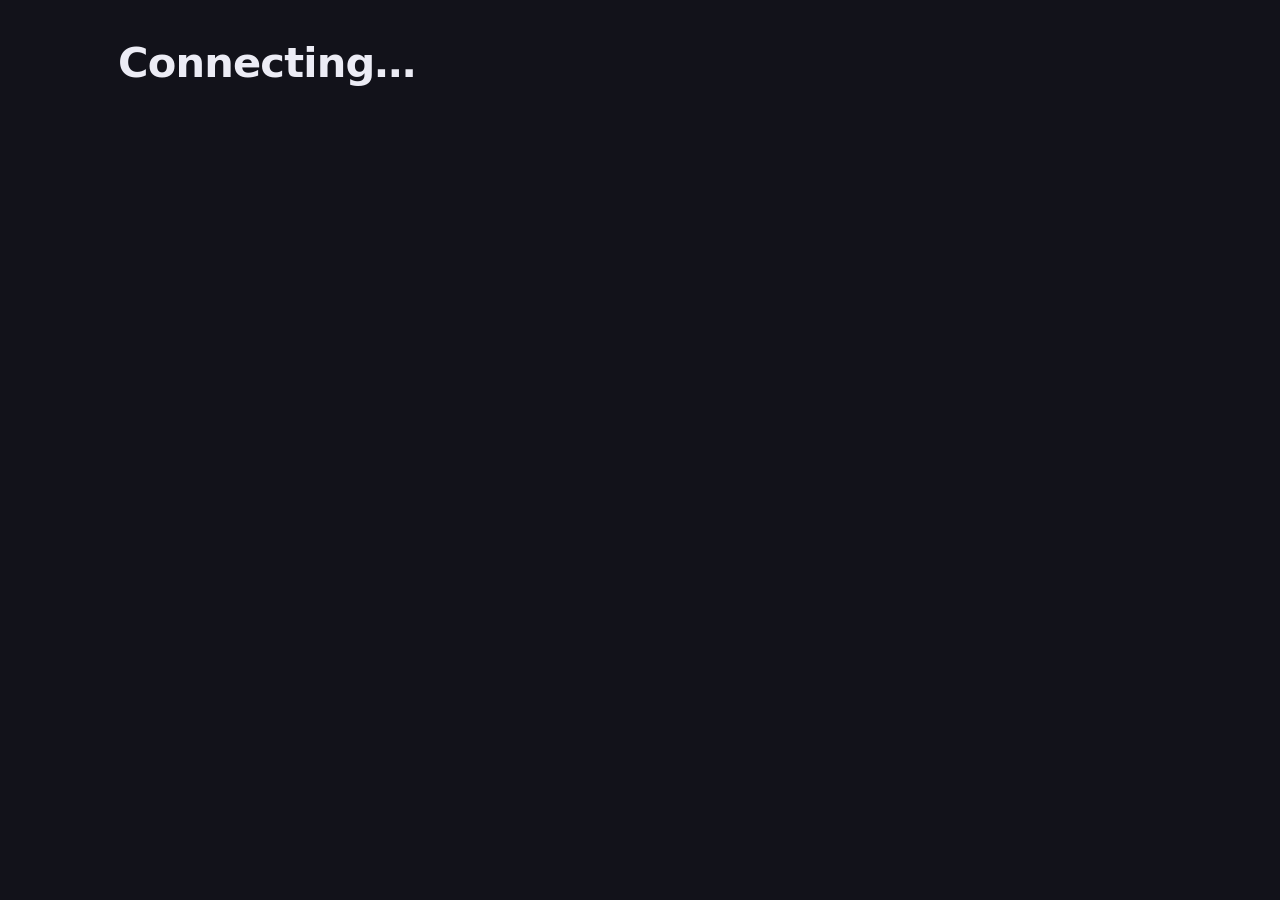
==== static/table.html @ d93afab7 "Mafia: a party game where the computer is the host Replaces the human moderator so everyone at the t" ====
<!doctype html>
<html lang="en">
<head>
  <meta charset="utf-8">
  <meta name="viewport" content="width=device-width, initial-scale=1">
  <title>Mafia — table</title>
  <link rel="stylesheet" href="/static/style.css">
</head>
<body data-phase="lobby">
  <div class="table-wrap" id="table"></div>
  <script src="/static/table.js"></script>
</body>
</html>
---- static/style.css ----
:root {
  --bg: #12121a;
  --panel: #1c1c28;
  --panel-2: #24243a;
  --line: #33334a;
  --ink: #ececf5;
  --muted: #9a9ab5;
  --accent: #7b6cff;
  --danger: #ff5c72;
  --good: #3ecf8e;
  --warn: #ffbf47;
  --radius: 14px;
  --shadow: 0 8px 30px rgba(0, 0, 0, .35);
}

/* The whole room's lighting changes with the phase. */
body[data-phase="night"] { --bg: #0b0b16; --panel: #16162a; --accent: #8f7dff; }
body[data-phase="day"],
body[data-phase="vote"] { --bg: #171420; --panel: #221d2e; --accent: #ffb454; }
body[data-phase="over"] { --bg: #0f1418; --panel: #17202a; }

* { box-sizing: border-box; }

body {
  margin: 0;
  background: var(--bg);
  color: var(--ink);
  font: 16px/1.5 ui-sans-serif, system-ui, -apple-system, "Segoe UI", Roboto, sans-serif;
  -webkit-text-size-adjust: 100%;
  transition: background .6s ease;
}

.wrap { max-width: 560px; margin: 0 auto; padding: 18px 16px 64px; }

h1 { font-size: 1.5rem; margin: 0 0 4px; letter-spacing: -.02em; }
h2 { font-size: 1.05rem; margin: 0 0 10px; letter-spacing: -.01em; }
p { margin: 0 0 10px; }
.muted { color: var(--muted); }
.small { font-size: .85rem; }
.center { text-align: center; }

.card {
  background: var(--panel);
  border: 1px solid var(--line);
  border-radius: var(--radius);
  padding: 16px;
  margin-bottom: 14px;
  box-shadow: var(--shadow);
}

/* Phase banner ------------------------------------------------------- */
.banner { display: flex; align-items: baseline; justify-content: space-between; gap: 12px; }
.banner .phase { font-size: 1.35rem; font-weight: 650; letter-spacing: -.02em; }
.clock {
  font-variant-numeric: tabular-nums;
  font-size: 1.2rem;
  color: var(--muted);
  font-weight: 600;
}
.clock.urgent { color: var(--danger); }

/* Buttons ------------------------------------------------------------ */
button {
  font: inherit;
  font-weight: 600;
  color: var(--ink);
  background: var(--panel-2);
  border: 1px solid var(--line);
  border-radius: 11px;
  padding: 14px 16px;
  width: 100%;
  cursor: pointer;
  text-align: left;
  transition: transform .08s ease, border-color .15s ease, background .15s ease;
}
button:active { transform: scale(.985); }
button:disabled { opacity: .45; cursor: not-allowed; }
button.primary { background: var(--accent); border-color: transparent; color: #12121a; text-align: center; }
button.ghost { background: transparent; }
button.selected { border-color: var(--accent); background: color-mix(in srgb, var(--accent) 22%, var(--panel-2)); }
button + button { margin-top: 8px; }

.row { display: flex; gap: 8px; }
.row button { margin-top: 0; }

input[type="text"] {
  font: inherit;
  width: 100%;
  padding: 14px 16px;
  border-radius: 11px;
  border: 1px solid var(--line);
  background: var(--panel-2);
  color: var(--ink);
  margin-bottom: 10px;
}

/* Role card ---------------------------------------------------------- */
.role-card { position: relative; overflow: hidden; }
.role-name { font-size: 1.45rem; font-weight: 700; letter-spacing: -.02em; text-transform: capitalize; }
.role-mafia .role-name { color: var(--danger); }
.role-detective .role-name { color: #6cc8ff; }
.role-doctor .role-name { color: var(--good); }
.role-villager .role-name { color: var(--warn); }

.veil {
  position: absolute;
  inset: 0;
  display: flex;
  align-items: center;
  justify-content: center;
  background: var(--panel-2);
  color: var(--muted);
  font-weight: 600;
  cursor: pointer;
  border-radius: var(--radius);
}

/* Player list -------------------------------------------------------- */
.players { list-style: none; margin: 0; padding: 0; }
.players li {
  display: flex; align-items: center; gap: 10px;
  padding: 10px 2px; border-bottom: 1px solid var(--line);
}
.players li:last-child { border-bottom: 0; }
.players .dead { color: var(--muted); text-decoration: line-through; }
.tag {
  margin-left: auto; font-size: .74rem; font-weight: 700;
  text-transform: uppercase; letter-spacing: .06em;
  padding: 3px 8px; border-radius: 999px;
  background: var(--panel-2); color: var(--muted);
}
.tag.mafia { background: color-mix(in srgb, var(--danger) 25%, transparent); color: var(--danger); }
.tag.ok { background: color-mix(in srgb, var(--good) 22%, transparent); color: var(--good); }
.dot { width: 8px; height: 8px; border-radius: 50%; background: var(--good); flex: none; }
.dot.off { background: var(--line); }

/* Log ---------------------------------------------------------------- */
.log { list-style: none; margin: 0; padding: 0; }
.log li { padding: 8px 0; border-bottom: 1px solid var(--line); }
.log li:last-child { border-bottom: 0; }
.log .round { font-size: .72rem; text-transform: uppercase; letter-spacing: .08em; color: var(--muted); }

.notice {
  border-left: 3px solid var(--danger);
  background: color-mix(in srgb, var(--danger) 12%, transparent);
  padding: 10px 12px; border-radius: 0 10px 10px 0; margin-bottom: 12px;
}

.pill {
  display: inline-block; padding: 4px 10px; border-radius: 999px;
  background: var(--panel-2); font-size: .8rem; font-weight: 600; margin: 0 6px 6px 0;
}
.pill.mafia { background: color-mix(in srgb, var(--danger) 25%, transparent); color: var(--danger); }
.pill.clear { background: color-mix(in srgb, var(--good) 22%, transparent); color: var(--good); }

/* Shared table screen ------------------------------------------------ */
.table-wrap { max-width: 1100px; margin: 0 auto; padding: 32px 28px; }
.table-wrap h1 { font-size: 2.6rem; }
.table-wrap .clock { font-size: 2.4rem; color: var(--ink); }
.table-grid { display: grid; grid-template-columns: 1fr 1fr; gap: 22px; }
.seat {
  display: flex; align-items: center; gap: 12px;
  padding: 14px 16px; border-radius: 12px;
  background: var(--panel); border: 1px solid var(--line);
  font-size: 1.2rem; font-weight: 600; margin-bottom: 10px;
}
.seat.dead { opacity: .45; text-decoration: line-through; }
.seat .tag { font-size: .8rem; }
.join-hint { font-size: 1.25rem; }
.join-hint code {
  background: var(--panel-2); padding: 4px 10px; border-radius: 8px;
  font-size: 1.4rem; color: var(--accent);
}
@media (max-width: 780px) { .table-grid { grid-template-columns: 1fr; } }
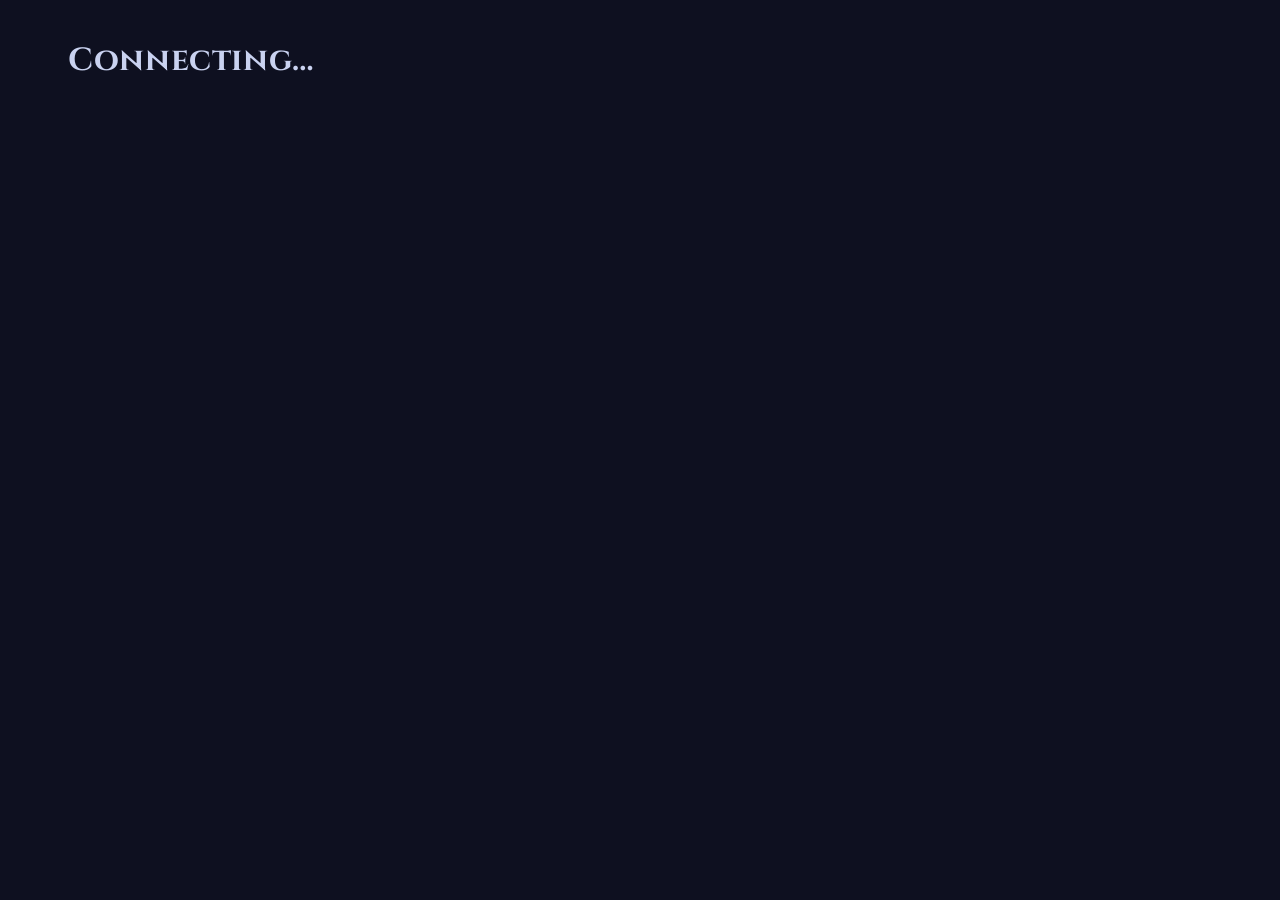
==== commit 49322b11: "Redesign both screens as a playbill The phone and the shared screen have opposite jobs: one is a pri" ====
--- a/static/table.html
+++ b/static/table.html
@@ -3,11 +3,14 @@
 <head>
   <meta charset="utf-8">
   <meta name="viewport" content="width=device-width, initial-scale=1">
-  <title>Mafia — table</title>
+  <meta name="theme-color" content="#0e1020">
+  <title>Mafia — the stage</title>
+  <link rel="preload" href="/static/fonts/cinzel-latin.woff2" as="font"
+        type="font/woff2" crossorigin>
   <link rel="stylesheet" href="/static/style.css">
 </head>
-<body data-phase="lobby">
-  <div class="table-wrap" id="table"></div>
+<body data-mood="ink">
+  <main class="stage" id="stage"></main>
   <script src="/static/table.js"></script>
 </body>
 </html>
--- a/static/style.css
+++ b/static/style.css
@@ -1,174 +1,463 @@
+/* ============================================================================
+   Mafia — a playbill for a game performed by the people in the room.
+
+   Two surfaces with opposite jobs. The phone is a private script: intimate,
+   held low, never readable by a neighbour. The shared screen is the stage:
+   read from across a room, theatrical, the narrator's voice.
+
+   The signature is the dawn: at every phase change the whole room inverts
+   between ink and parchment at once, announced by a title card. Gold is the
+   only colour that survives the inversion — the gilt is the theatre itself.
+   ========================================================================= */
+
+@font-face {
+  font-family: 'Cinzel';
+  src: url('/static/fonts/cinzel-latin.woff2') format('woff2');
+  font-weight: 400 900;
+  font-display: swap;
+}
+
 :root {
-  --bg: #12121a;
-  --panel: #1c1c28;
-  --panel-2: #24243a;
-  --line: #33334a;
-  --ink: #ececf5;
-  --muted: #9a9ab5;
-  --accent: #7b6cff;
-  --danger: #ff5c72;
-  --good: #3ecf8e;
-  --warn: #ffbf47;
-  --radius: 14px;
-  --shadow: 0 8px 30px rgba(0, 0, 0, .35);
-}
-
-/* The whole room's lighting changes with the phase. */
-body[data-phase="night"] { --bg: #0b0b16; --panel: #16162a; --accent: #8f7dff; }
-body[data-phase="day"],
-body[data-phase="vote"] { --bg: #171420; --panel: #221d2e; --accent: #ffb454; }
-body[data-phase="over"] { --bg: #0f1418; --panel: #17202a; }
+  --gilt: #c9a227;
+  --gilt-soft: rgba(201, 162, 39, .34);
+  --blood: #8e2436;
+
+  --display: 'Cinzel', 'Trajan Pro', Georgia, serif;
+  --ui: ui-sans-serif, system-ui, -apple-system, 'Segoe UI', Roboto, sans-serif;
+  --stage: 'Iowan Old Style', Palatino, 'Palatino Linotype', Georgia, serif;
+
+  --tight: .02em;
+  --wide: .26em;
+  --curtain: 900ms cubic-bezier(.4, 0, .2, 1);
+}
+
+/* The two lighting states of the room. Every surface colour derives from
+   these, so a single attribute swap re-lights the entire interface. */
+body[data-mood="ink"] {
+  --gilt-text: #c9a227;
+  --ground: #0e1020;
+  --raised: #171b33;
+  --raised-2: #1f2444;
+  --text: #c9d2f0;
+  --dim: #7c86ae;
+  --rule: rgba(201, 162, 39, .26);
+  --hairline: rgba(201, 162, 39, .16);
+  --shadow: 0 18px 50px rgba(0, 0, 0, .55);
+}
+
+body[data-mood="light"] {
+  /* Gold leaf in daylight is bronze. #c9a227 on parchment is 1.97:1. */
+  --gilt-text: #6f5714;
+  --ground: #efe7d6;
+  --raised: #f7f2e6;
+  --raised-2: #efe6d0;
+  --text: #23201a;
+  --dim: #6e6555;
+  --rule: rgba(35, 32, 26, .30);
+  --hairline: rgba(35, 32, 26, .16);
+  --shadow: 0 14px 40px rgba(60, 48, 20, .16);
+}
 
 * { box-sizing: border-box; }
+
+html { -webkit-text-size-adjust: 100%; }
 
 body {
   margin: 0;
-  background: var(--bg);
-  color: var(--ink);
-  font: 16px/1.5 ui-sans-serif, system-ui, -apple-system, "Segoe UI", Roboto, sans-serif;
-  -webkit-text-size-adjust: 100%;
-  transition: background .6s ease;
-}
-
-.wrap { max-width: 560px; margin: 0 auto; padding: 18px 16px 64px; }
-
-h1 { font-size: 1.5rem; margin: 0 0 4px; letter-spacing: -.02em; }
-h2 { font-size: 1.05rem; margin: 0 0 10px; letter-spacing: -.01em; }
-p { margin: 0 0 10px; }
-.muted { color: var(--muted); }
+  background: var(--ground);
+  color: var(--text);
+  font: 16px/1.55 var(--ui);
+  transition: background-color var(--curtain), color var(--curtain);
+}
+
+h1, h2, h3 { margin: 0; font-weight: 400; }
+p { margin: 0 0 .7em; }
+
+.dim { color: var(--dim); }
 .small { font-size: .85rem; }
 .center { text-align: center; }
 
-.card {
-  background: var(--panel);
-  border: 1px solid var(--line);
-  border-radius: var(--radius);
-  padding: 16px;
-  margin-bottom: 14px;
+/* --- Shared devices ------------------------------------------------------ */
+
+/* The eyebrow states where we are in the performance. */
+.act {
+  font-family: var(--ui);
+  font-size: .68rem;
+  font-weight: 700;
+  letter-spacing: var(--wide);
+  text-transform: uppercase;
+  color: var(--gilt-text);
+}
+
+/* A hairline with a lozenge at its centre — the printer's mark that separates
+   billing blocks on a real playbill. */
+.ornament {
+  display: flex;
+  align-items: center;
+  gap: 10px;
+  margin: 14px 0;
+  color: var(--gilt-text);
+}
+.ornament::before,
+.ornament::after {
+  content: "";
+  flex: 1;
+  height: 1px;
+  background: var(--rule);
+}
+.ornament span { font-size: .6rem; opacity: .85; }
+
+.title {
+  font-family: var(--display);
+  font-weight: 700;
+  letter-spacing: var(--tight);
+  line-height: 1.04;
+}
+
+.clock {
+  font-family: var(--ui);
+  font-variant-numeric: tabular-nums;
+  font-weight: 600;
+  letter-spacing: .04em;
+  color: var(--dim);
+}
+.clock.urgent { color: var(--blood); }
+body[data-mood="ink"] .clock.urgent { color: #ff6b7f; }
+
+/* --- Phone --------------------------------------------------------------- */
+
+.wrap {
+  max-width: 540px;
+  margin: 0 auto;
+  padding: 16px 18px calc(56px + env(safe-area-inset-bottom));
+}
+
+.topbar {
+  display: flex;
+  align-items: baseline;
+  justify-content: space-between;
+  gap: 14px;
+  padding: 6px 0 12px;
+  border-bottom: 1px solid var(--hairline);
+  margin-bottom: 18px;
+}
+.topbar .clock { font-size: 1.15rem; }
+
+.panel {
+  background: var(--raised);
+  border: 1px solid var(--hairline);
+  border-radius: 4px;   /* a printed card has corners, not pills */
+  padding: 18px;
+  margin-bottom: 16px;
   box-shadow: var(--shadow);
-}
-
-/* Phase banner ------------------------------------------------------- */
-.banner { display: flex; align-items: baseline; justify-content: space-between; gap: 12px; }
-.banner .phase { font-size: 1.35rem; font-weight: 650; letter-spacing: -.02em; }
-.clock {
-  font-variant-numeric: tabular-nums;
-  font-size: 1.2rem;
-  color: var(--muted);
-  font-weight: 600;
-}
-.clock.urgent { color: var(--danger); }
-
-/* Buttons ------------------------------------------------------------ */
+  transition: background-color var(--curtain), border-color var(--curtain);
+}
+.panel > h2 {
+  font-family: var(--display);
+  font-size: 1.15rem;
+  letter-spacing: var(--tight);
+  margin-bottom: 4px;
+}
+
+/* --- The role card: held, not toggled ------------------------------------
+   Press and hold to look, exactly as you would peek at hole cards. Releasing
+   hides it again, so a role can never be left face-up on the table. */
+
+.card-hold {
+  position: relative;
+  perspective: 1200px;
+  margin-bottom: 16px;
+  -webkit-touch-callout: none;
+  user-select: none;
+  -webkit-user-select: none;
+}
+
+.card-inner {
+  position: relative;
+  min-height: 178px;
+  transform-style: preserve-3d;
+  transition: transform 460ms cubic-bezier(.2, .8, .2, 1);
+}
+.card-hold.peeking .card-inner { transform: rotateY(180deg); }
+
+.card-face {
+  position: absolute;
+  inset: 0;
+  backface-visibility: hidden;
+  -webkit-backface-visibility: hidden;
+  border-radius: 5px;
+  border: 1px solid var(--gilt-soft);
+  background: var(--raised);
+  box-shadow: var(--shadow);
+  display: flex;
+  flex-direction: column;
+  justify-content: center;
+  padding: 20px;
+}
+
+/* Face-down: a gilt frame and a monogram, nothing else. */
+.card-back {
+  align-items: center;
+  text-align: center;
+  gap: 12px;
+  background:
+    repeating-linear-gradient(45deg,
+      transparent 0 9px, rgba(201,162,39,.10) 9px 10px),
+    var(--raised);
+}
+.card-back .monogram {
+  font-family: var(--display);
+  font-size: 2.6rem;
+  font-weight: 700;
+  color: var(--gilt-text);
+  width: 84px; height: 84px;
+  display: flex; align-items: center; justify-content: center;
+  border: 1px solid var(--gilt-soft);
+  border-radius: 50%;
+  background: var(--ground);
+}
+.card-back .instruction {
+  font-size: .78rem;
+  letter-spacing: .16em;
+  text-transform: uppercase;
+  font-weight: 700;
+  color: var(--dim);
+}
+
+.card-front { transform: rotateY(180deg); }
+.card-front .role {
+  font-family: var(--display);
+  font-size: clamp(1.7rem, 9vw, 2.3rem);
+  font-weight: 700;
+  letter-spacing: var(--tight);
+  margin-bottom: 2px;
+}
+.card-front .brief { font-size: .9rem; color: var(--dim); }
+
+.role-mafia .role { color: var(--blood); }
+body[data-mood="ink"] .role-mafia .role { color: #e0566d; }
+.role-detective .role,
+.role-doctor .role,
+.role-villager .role { color: var(--gilt-text); }
+
+/* --- Controls ------------------------------------------------------------ */
+
 button {
   font: inherit;
   font-weight: 600;
-  color: var(--ink);
-  background: var(--panel-2);
-  border: 1px solid var(--line);
-  border-radius: 11px;
-  padding: 14px 16px;
+  color: var(--text);
+  background: transparent;
+  border: 1px solid var(--rule);
+  border-radius: 3px;
+  padding: 15px 16px;
   width: 100%;
+  text-align: left;
   cursor: pointer;
-  text-align: left;
-  transition: transform .08s ease, border-color .15s ease, background .15s ease;
-}
-button:active { transform: scale(.985); }
-button:disabled { opacity: .45; cursor: not-allowed; }
-button.primary { background: var(--accent); border-color: transparent; color: #12121a; text-align: center; }
-button.ghost { background: transparent; }
-button.selected { border-color: var(--accent); background: color-mix(in srgb, var(--accent) 22%, var(--panel-2)); }
+  transition: background-color 160ms, border-color 160ms, color 160ms;
+}
 button + button { margin-top: 8px; }
-
-.row { display: flex; gap: 8px; }
-.row button { margin-top: 0; }
+button:hover:not(:disabled) { border-color: var(--gilt); }
+button:disabled { opacity: .4; cursor: not-allowed; }
+
+button:focus-visible,
+.card-hold:focus-visible {
+  outline: 2px solid var(--gilt);
+  outline-offset: 3px;
+}
+
+button.chosen {
+  background: var(--gilt);
+  border-color: var(--gilt);
+  color: #14121c;
+}
+button.primary {
+  background: var(--gilt);
+  border-color: var(--gilt);
+  color: #14121c;
+  text-align: center;
+  font-family: var(--display);
+  font-weight: 700;
+  letter-spacing: .06em;
+  text-transform: uppercase;
+}
+button.quiet { color: var(--dim); }
 
 input[type="text"] {
   font: inherit;
   width: 100%;
-  padding: 14px 16px;
-  border-radius: 11px;
-  border: 1px solid var(--line);
-  background: var(--panel-2);
-  color: var(--ink);
+  padding: 15px 16px;
+  border: 1px solid var(--rule);
+  border-radius: 3px;
+  background: var(--ground);
+  color: var(--text);
   margin-bottom: 10px;
 }
-
-/* Role card ---------------------------------------------------------- */
-.role-card { position: relative; overflow: hidden; }
-.role-name { font-size: 1.45rem; font-weight: 700; letter-spacing: -.02em; text-transform: capitalize; }
-.role-mafia .role-name { color: var(--danger); }
-.role-detective .role-name { color: #6cc8ff; }
-.role-doctor .role-name { color: var(--good); }
-.role-villager .role-name { color: var(--warn); }
-
-.veil {
-  position: absolute;
+input[type="text"]:focus-visible { outline: 2px solid var(--gilt); outline-offset: 2px; }
+
+/* --- The cast list -------------------------------------------------------
+   A player roster is literally a cast list, so it is set like one: name,
+   leader dots, billing. */
+
+.cast { list-style: none; margin: 0; padding: 0; }
+.cast li {
+  display: flex;
+  align-items: baseline;
+  gap: 8px;
+  padding: 9px 0;
+}
+.cast li + li { border-top: 1px solid var(--hairline); }
+.cast .name { font-weight: 600; white-space: nowrap; }
+.cast .leaders {
+  flex: 1;
+  min-width: 16px;
+  border-bottom: 1px dotted var(--rule);
+  transform: translateY(-.28em);
+}
+.cast .billing {
+  font-size: .74rem;
+  font-weight: 700;
+  letter-spacing: .14em;
+  text-transform: uppercase;
+  color: var(--dim);
+  white-space: nowrap;
+}
+.cast .billing.gilt { color: var(--gilt-text); }
+.cast .billing.blood { color: var(--blood); }
+body[data-mood="ink"] .cast .billing.blood { color: #e0566d; }
+.cast li.gone .name { color: var(--dim); text-decoration: line-through; }
+
+/* --- Stage directions (the narration log) -------------------------------- */
+
+.directions { list-style: none; margin: 0; padding: 0; }
+.directions li {
+  font-family: var(--stage);
+  font-style: italic;
+  font-size: .96rem;
+  line-height: 1.5;
+  padding: 9px 0 9px 14px;
+  border-left: 1px solid var(--rule);
+  color: var(--dim);
+}
+.directions li:first-child { color: var(--text); }
+
+.notice {
+  border-left: 2px solid var(--blood);
+  padding: 10px 14px;
+  margin-bottom: 16px;
+  background: var(--raised);
+  font-size: .92rem;
+}
+
+.finding {
+  display: inline-block;
+  font-size: .76rem;
+  font-weight: 700;
+  letter-spacing: .1em;
+  text-transform: uppercase;
+  padding: 5px 9px;
+  margin: 0 6px 6px 0;
+  border: 1px solid var(--rule);
+}
+.finding.guilty { color: var(--blood); border-color: currentColor; }
+body[data-mood="ink"] .finding.guilty { color: #e0566d; }
+.finding.clear { color: var(--gilt-text); border-color: var(--gilt-soft); }
+
+/* --- The title card ------------------------------------------------------
+   The one orchestrated moment: the room inverts and the act is announced. */
+
+.titlecard {
+  position: fixed;
   inset: 0;
-  display: flex;
+  z-index: 50;
+  display: flex;
+  flex-direction: column;
   align-items: center;
   justify-content: center;
-  background: var(--panel-2);
-  color: var(--muted);
-  font-weight: 600;
-  cursor: pointer;
-  border-radius: var(--radius);
-}
-
-/* Player list -------------------------------------------------------- */
-.players { list-style: none; margin: 0; padding: 0; }
-.players li {
-  display: flex; align-items: center; gap: 10px;
-  padding: 10px 2px; border-bottom: 1px solid var(--line);
-}
-.players li:last-child { border-bottom: 0; }
-.players .dead { color: var(--muted); text-decoration: line-through; }
-.tag {
-  margin-left: auto; font-size: .74rem; font-weight: 700;
-  text-transform: uppercase; letter-spacing: .06em;
-  padding: 3px 8px; border-radius: 999px;
-  background: var(--panel-2); color: var(--muted);
-}
-.tag.mafia { background: color-mix(in srgb, var(--danger) 25%, transparent); color: var(--danger); }
-.tag.ok { background: color-mix(in srgb, var(--good) 22%, transparent); color: var(--good); }
-.dot { width: 8px; height: 8px; border-radius: 50%; background: var(--good); flex: none; }
-.dot.off { background: var(--line); }
-
-/* Log ---------------------------------------------------------------- */
-.log { list-style: none; margin: 0; padding: 0; }
-.log li { padding: 8px 0; border-bottom: 1px solid var(--line); }
-.log li:last-child { border-bottom: 0; }
-.log .round { font-size: .72rem; text-transform: uppercase; letter-spacing: .08em; color: var(--muted); }
-
-.notice {
-  border-left: 3px solid var(--danger);
-  background: color-mix(in srgb, var(--danger) 12%, transparent);
-  padding: 10px 12px; border-radius: 0 10px 10px 0; margin-bottom: 12px;
-}
-
-.pill {
-  display: inline-block; padding: 4px 10px; border-radius: 999px;
-  background: var(--panel-2); font-size: .8rem; font-weight: 600; margin: 0 6px 6px 0;
-}
-.pill.mafia { background: color-mix(in srgb, var(--danger) 25%, transparent); color: var(--danger); }
-.pill.clear { background: color-mix(in srgb, var(--good) 22%, transparent); color: var(--good); }
-
-/* Shared table screen ------------------------------------------------ */
-.table-wrap { max-width: 1100px; margin: 0 auto; padding: 32px 28px; }
-.table-wrap h1 { font-size: 2.6rem; }
-.table-wrap .clock { font-size: 2.4rem; color: var(--ink); }
-.table-grid { display: grid; grid-template-columns: 1fr 1fr; gap: 22px; }
-.seat {
-  display: flex; align-items: center; gap: 12px;
-  padding: 14px 16px; border-radius: 12px;
-  background: var(--panel); border: 1px solid var(--line);
-  font-size: 1.2rem; font-weight: 600; margin-bottom: 10px;
-}
-.seat.dead { opacity: .45; text-decoration: line-through; }
-.seat .tag { font-size: .8rem; }
-.join-hint { font-size: 1.25rem; }
-.join-hint code {
-  background: var(--panel-2); padding: 4px 10px; border-radius: 8px;
-  font-size: 1.4rem; color: var(--accent);
-}
-@media (max-width: 780px) { .table-grid { grid-template-columns: 1fr; } }
+  text-align: center;
+  padding: 24px;
+  background: var(--ground);
+  animation: curtain 2600ms cubic-bezier(.4, 0, .2, 1) forwards;
+  pointer-events: none;
+}
+.titlecard .act { margin-bottom: 18px; }
+.titlecard .title {
+  font-size: clamp(2.1rem, 11vw, 3.4rem);
+  max-width: 12ch;
+}
+.titlecard .ornament { width: min(240px, 60vw); }
+
+@keyframes curtain {
+  0%   { opacity: 0; }
+  12%  { opacity: 1; }
+  72%  { opacity: 1; }
+  100% { opacity: 0; visibility: hidden; }
+}
+
+/* --- Shared screen ------------------------------------------------------- */
+
+.stage {
+  max-width: 1240px;
+  margin: 0 auto;
+  padding: 44px 48px;
+  min-height: 100vh;
+  display: flex;
+  flex-direction: column;
+}
+
+.stage-head {
+  display: flex;
+  align-items: flex-end;
+  justify-content: space-between;
+  gap: 32px;
+  padding-bottom: 20px;
+  border-bottom: 1px solid var(--rule);
+}
+.stage-head .title { font-size: clamp(2.6rem, 6.4vw, 5.2rem); }
+.stage-head .act { font-size: 1rem; letter-spacing: .4em; margin-bottom: 12px; }
+.stage-head .clock { font-size: clamp(2.2rem, 5vw, 3.6rem); color: var(--text); }
+
+.stage-lead {
+  font-family: var(--stage);
+  font-style: italic;
+  font-size: clamp(1.1rem, 2.2vw, 1.6rem);
+  color: var(--dim);
+  margin: 22px 0 6px;
+  max-width: 46ch;
+}
+
+.stage-grid {
+  display: grid;
+  grid-template-columns: 1.1fr .9fr;
+  gap: 56px;
+  margin-top: 34px;
+  flex: 1;
+}
+.stage-grid .cast li { padding: 13px 0; font-size: 1.35rem; }
+.stage-grid .cast .billing { font-size: .82rem; }
+.stage-grid .directions li { font-size: 1.12rem; }
+
+.callboard {
+  border: 1px solid var(--rule);
+  padding: 26px 30px;
+  text-align: center;
+}
+.callboard .address {
+  font-family: var(--display);
+  font-weight: 700;
+  font-size: clamp(1.5rem, 3.4vw, 2.4rem);
+  color: var(--gilt-text);
+  word-break: break-all;
+}
+
+@media (max-width: 900px) {
+  .stage { padding: 28px 22px; }
+  .stage-grid { grid-template-columns: 1fr; gap: 30px; }
+  .stage-head { flex-direction: column; align-items: flex-start; gap: 10px; }
+}
+
+/* --- Quality floor ------------------------------------------------------- */
+
+@media (prefers-reduced-motion: reduce) {
+  * { animation-duration: .01ms !important; transition-duration: .01ms !important; }
+  .titlecard { animation: curtain 1600ms steps(1, end) forwards; }
+}
